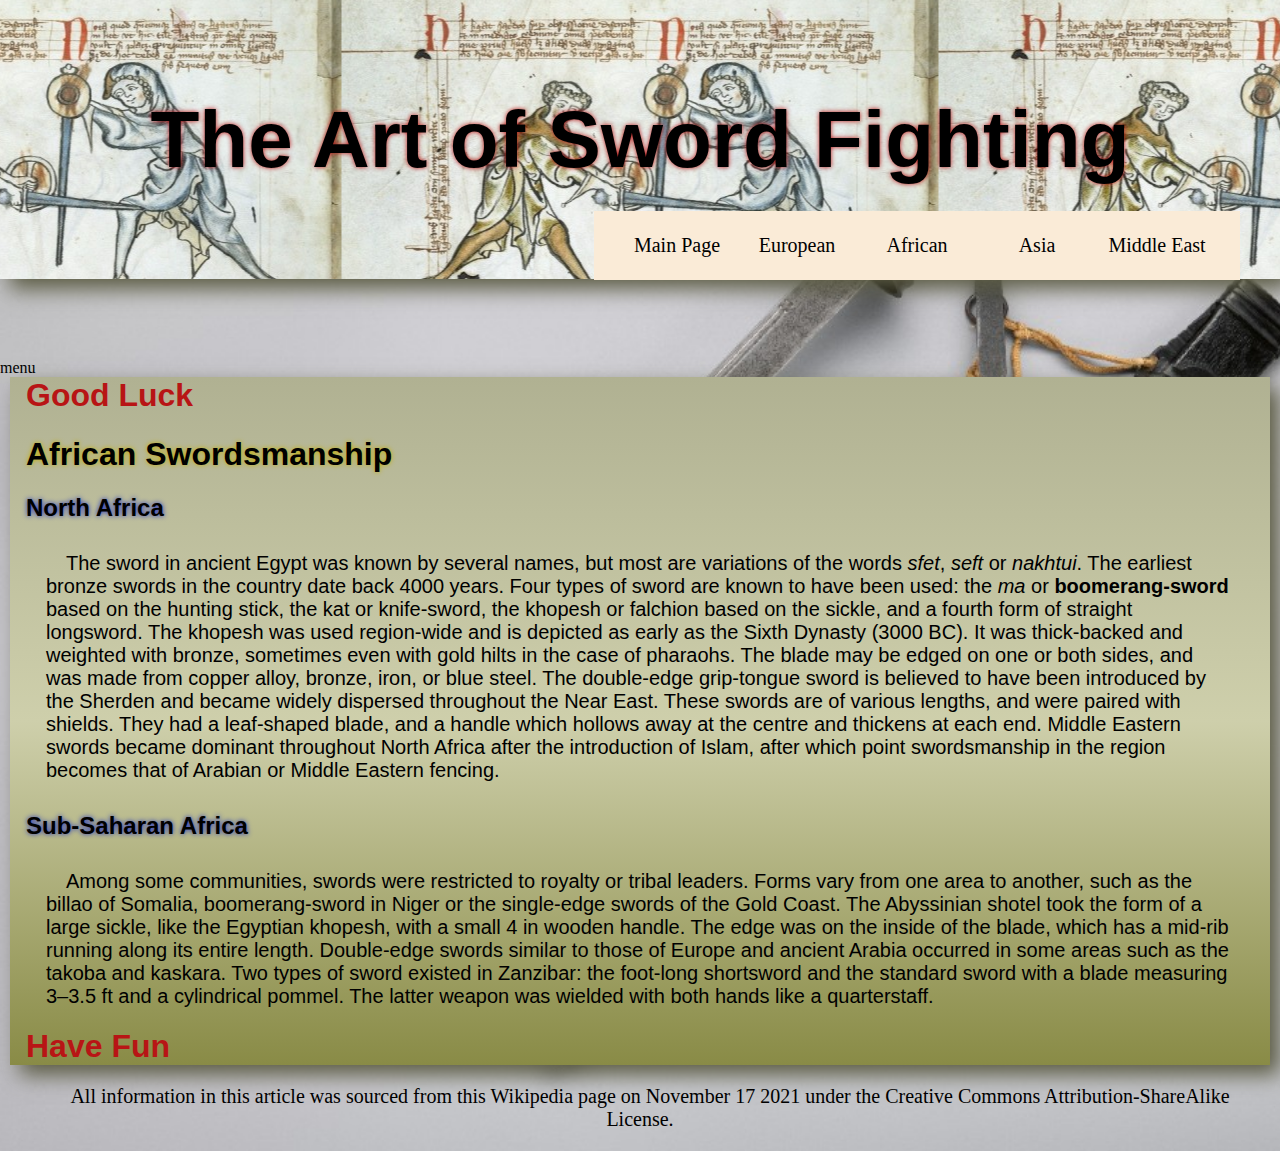
==== African Swordsmanship.html @ 03adceda "added main.js" ====
<!DOCTYPE html>
<html lang="en">
  <head>
    <meta charset="utf-8">
    <title>African Swordsmanship | The Art of Sword Fighting</title>
    <link rel="canonical" href="https://en.wikipedia.org/wiki/Swordsmanship#African_swordsmanship">
    <!-- CSS -->
    <link rel="stylesheet" href="main.css">
    <link rel="stylesheet" href="menu.css">
    <!-- Mobile format -->
    <meta name="viewport"content="width=device-width, initial-scale=1">
    <meta name="MobileOptimized" content="width">
    <meta name="HandheldFriendly" content="true">
  </head>
  
  <body class="home">
    <header role="banner" class="banner banner--home" id="banner" tabindex="-1">
      <h1>
        <a href="index.html">The Art of Sword Fighting</a>
      </h1>
    </header>

    <a id="nav-jump" href="#menu"><b class="hidden">Jump to the</b> menu</a>
    
    <main role="main">
      <h1>African Swordsmanship</h1>
      <section id="north-africa">
        <h2>North Africa</h2>
        <p>The sword in <a href="https://en.wikipedia.org/wiki/Ancient_Egypt">ancient Egypt</a> was known by several names, but most are variations of the words <em>sfet</em>, <em>seft</em> or <em>nakhtui</em>. The earliest bronze swords in the country date back 4000 years. Four types of sword are known to have been used: the <em>ma</em> or <strong>boomerang-sword</strong> based on the hunting stick, the kat or knife-sword, the khopesh or falchion based on the sickle, and a fourth form of straight longsword. The khopesh was used region-wide and is depicted as early as the Sixth Dynasty (3000 BC). It was thick-backed and weighted with bronze, sometimes even with gold hilts in the case of pharaohs. The blade may be edged on one or both sides, and was made from copper alloy, bronze, iron, or blue steel. The double-edge grip-tongue sword is believed to have been introduced by the Sherden and became widely dispersed throughout the Near East. These swords are of various lengths, and were paired with shields. They had a leaf-shaped blade, and a handle which hollows away at the centre and thickens at each end. Middle Eastern swords became dominant throughout North Africa after the introduction of Islam, after which point swordsmanship in the region becomes that of Arabian or Middle Eastern fencing.</p>
      </section>
      
      <section id="sub-saharan-africa">
        <h2>Sub-Saharan Africa</h2>
        <p>Among some communities, swords were restricted to royalty or tribal leaders. Forms vary from one area to another, such as the billao of Somalia, boomerang-sword in Niger or the single-edge swords of the Gold Coast. The Abyssinian shotel took the form of a large sickle, like the Egyptian khopesh, with a small 4 <abbr aria-label="inch">in</abbr> wooden handle. The edge was on the inside of the blade, which has a mid-rib running along its entire length. Double-edge swords similar to those of Europe and ancient Arabia occurred in some areas such as the takoba and kaskara. Two types of sword existed in Zanzibar: the foot-long shortsword and the standard sword with a blade measuring 3–3.5 <abbr aria-label="feet">ft</abbr> and a cylindrical pommel. The latter weapon was wielded with both hands like a quarterstaff.</p>
      </section>
    </main>
    
    <nav id="menu" tabindex="1" role="navigation">
      <h1 class="hidden">Sword Fighting by Region</h1>
      <ul>
        <li>
          <a href="index.html"><b class="hidden">Return to </b>Main Page</a>
        </li>
        <li>
          <a href="European Swordsmanship.html">European<b class="hidden"> Swordsmanship</b></a>
        </li>
        <li>
          <a href="African Swordsmanship.html">African<b class="hidden"> Swordsmanship</b></a>
        </li>
        <li>
          <a href="Asia.html">Asia</a>
        </li>
        <li>
          <a href="Middle East.html">Middle East</a>
        </li>
      </ul>
    </nav>
    
    <footer role="contentinfo">
      <p id="copyright">All information in this article was sourced from <a href="https://en.wikipedia.org/wiki/Swordsmanship">this</a> Wikipedia page on <time datetime="2021-11-17">November 17 2021</time> under the <a href="//en.wikipedia.org/wiki/Wikipedia:Text_of_Creative_Commons_Attribution-ShareAlike_3.0_Unported_License">Creative Commons Attribution-ShareAlike License</a>.</p>
    </footer>

    <script src="js/main.js" async></script>
  </body>
</html>
---- main.css ----
#banner {
        font-weight: bold;
        font-family: 'Trebuchet MS', 'Lucida Sans Unicode', 'Lucida Grande', 'Lucida Sans', Arial, sans-serif;
        font-size: 2.5em;
        text-align: center;
        text-shadow: 0px 0px 5px #b81515;
        min-height: 3em;
        max-width: 100%;
        padding: 1em;
        margin: 0 0 2em;
        background-image: url(http://thefnanswer.github.io/images/Ms-I33-fol-04v.jpg);
        background-position-y: -56px;
        background-position-x: center;
}

main h1 {
        text-shadow: 0px 0px 5px #c2ae00;
}

main h2 {
        text-shadow: 0px 0px 5px #1728c0;
}

body {
     margin: 0;
     padding: 0;
     background-image: url(http://thefnanswer.github.io/images/Saber-with-Scabbard-and-Belt-Hook.jpg);
     background-repeat: no-repeat;
     background-size: cover;
}

main {
     font-family: 'Franklin Gothic Medium', 'Arial Narrow', Arial, sans-serif;
     text-align: left;
     box-sizing: border-box;
     margin: 0 auto;
     padding: 0 1em;
     display: block;
     max-width: 1260px;
     background: #cecfab;
     background: -moz-linear-gradient(top, #b0b192 0%, #cecfab 50%, #898B46 100%);
     background: -webkit-linear-gradient(top, #b0b192 0%, #cecfab 50%, #898B46 100%);
     background: linear-gradient(to bottom, #b0b192 0%, #cecfab 50%, #898B46 100%);
}

p {
  text-indent: 1em;
  padding: 10px;
  margin: 10px;;
}

nav, 
footer,
li,
a {
  text-align: center;
  text-decoration: none;
  list-style: none;
  color: #000000;
}

#menu h1 {
        text-shadow: 5px 5px 2px #918e8e;
}

#gladius {
         float: left;
         width: 155px;
         height: 171px;
         padding: 10px;
         margin: 10px;
}

details summary {
                 list-style: none;
}

p,
#menu {
      font-size: 20px;
}

main,
#banner {
        box-shadow: 10px 10px 20px #5c5c45;
}
 
nav,
main,
#banner {
        color: #000000;
}

main::before {
             content: "Good Luck";
             color: #b81515;
             font-weight: bold;
             font-size: 2em;
}

main::after {
            content: "Have Fun";
            color: #b81515;
            font-weight: bold;
            font-size: 2em;
}

@media print {
   body {
      font-size: 14pt;           
   }
}

nav ul a {
   transition-property: color rgb(185, 14, 14);
   transition-duration: 2s;
   transition-timing-function: linear;
   transition-delay: .5s;
}
---- menu.css ----
#menu ul {
         display: inline-flex;
         border: 0;
}

#menu {
      background: antiquewhite;
      display: block;
      margin: 50px auto 50px;
      padding: 10px;
      box-sizing: border-box;
      border: solid;
      border-color: antiquewhite;
      position: absolute;
      top: 161px;
      right: 50%;
      margin-right: -30em;
      margin-bottom: 1em;
}

#menu ul,
#menu h1 {
         padding: 5px;
         margin: 5px;
}

#menu li {
         width: 6em;
}

.hidden {
      position: absolute;
      height: 1px;
      width: 1px;
      overflow: hidden;
}
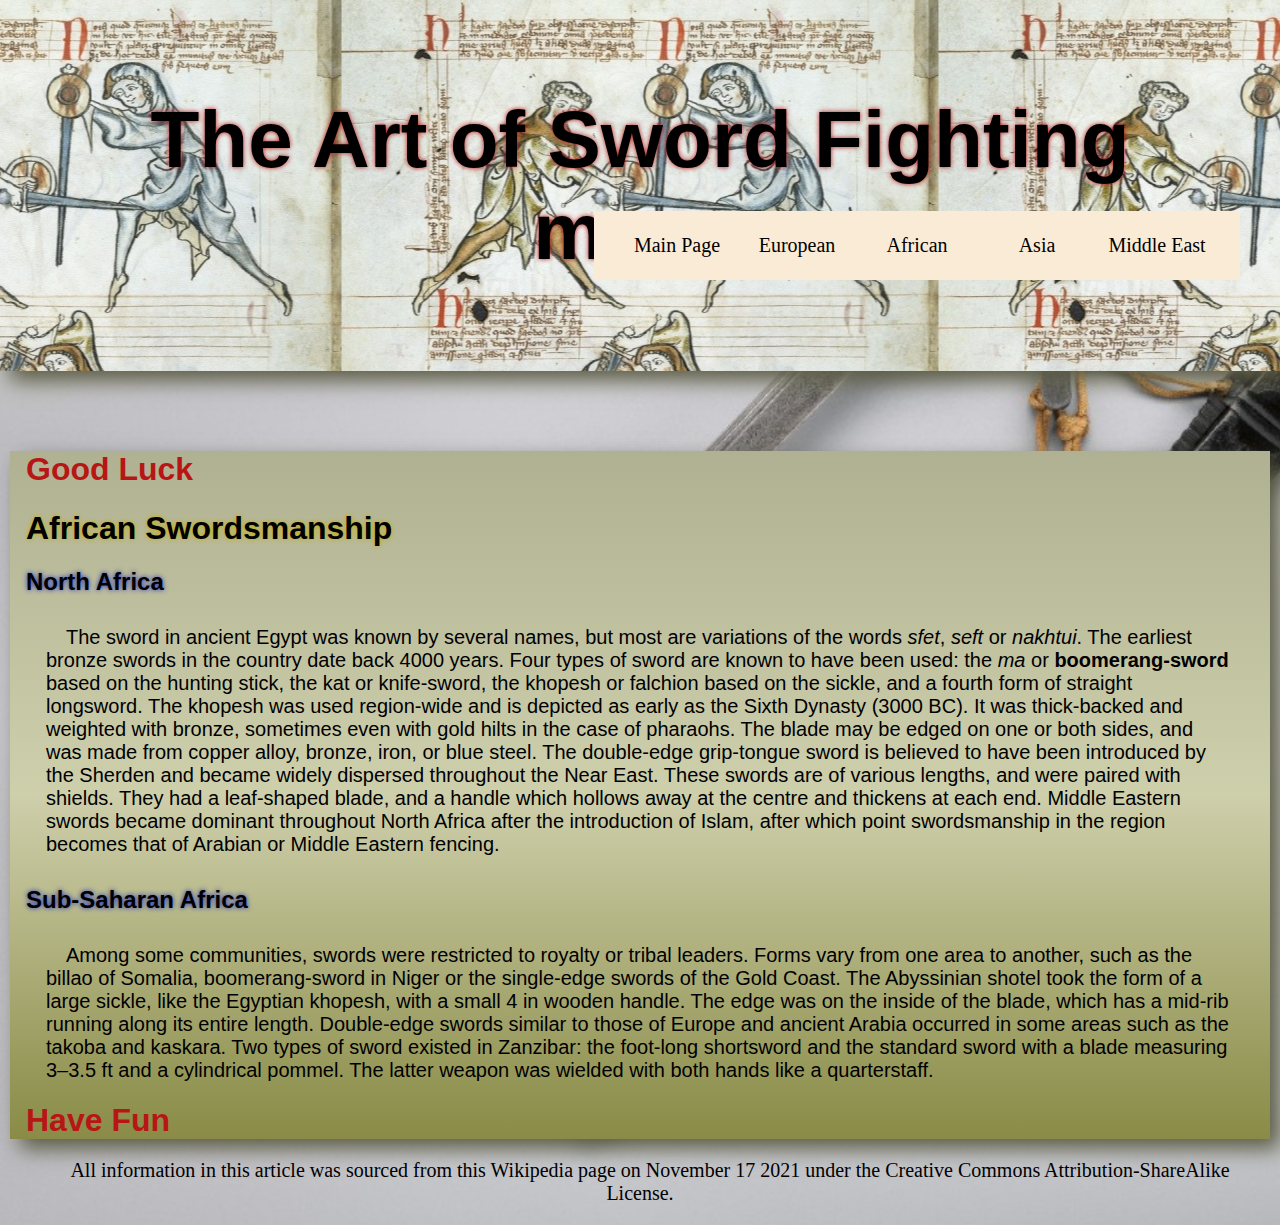
==== commit ee63b1f3: "updated HTML" ====
--- a/African Swordsmanship.html
+++ b/African Swordsmanship.html
@@ -17,11 +17,11 @@
     <header role="banner" class="banner banner--home" id="banner" tabindex="-1">
       <h1>
         <a href="index.html">The Art of Sword Fighting</a>
+        <a id="nav-jump" href="#menu">
+          <b class="hidden">Jump to the</b> menu</a>
       </h1>
     </header>
 
-    <a id="nav-jump" href="#menu"><b class="hidden">Jump to the</b> menu</a>
-    
     <main role="main">
       <h1>African Swordsmanship</h1>
       <section id="north-africa">
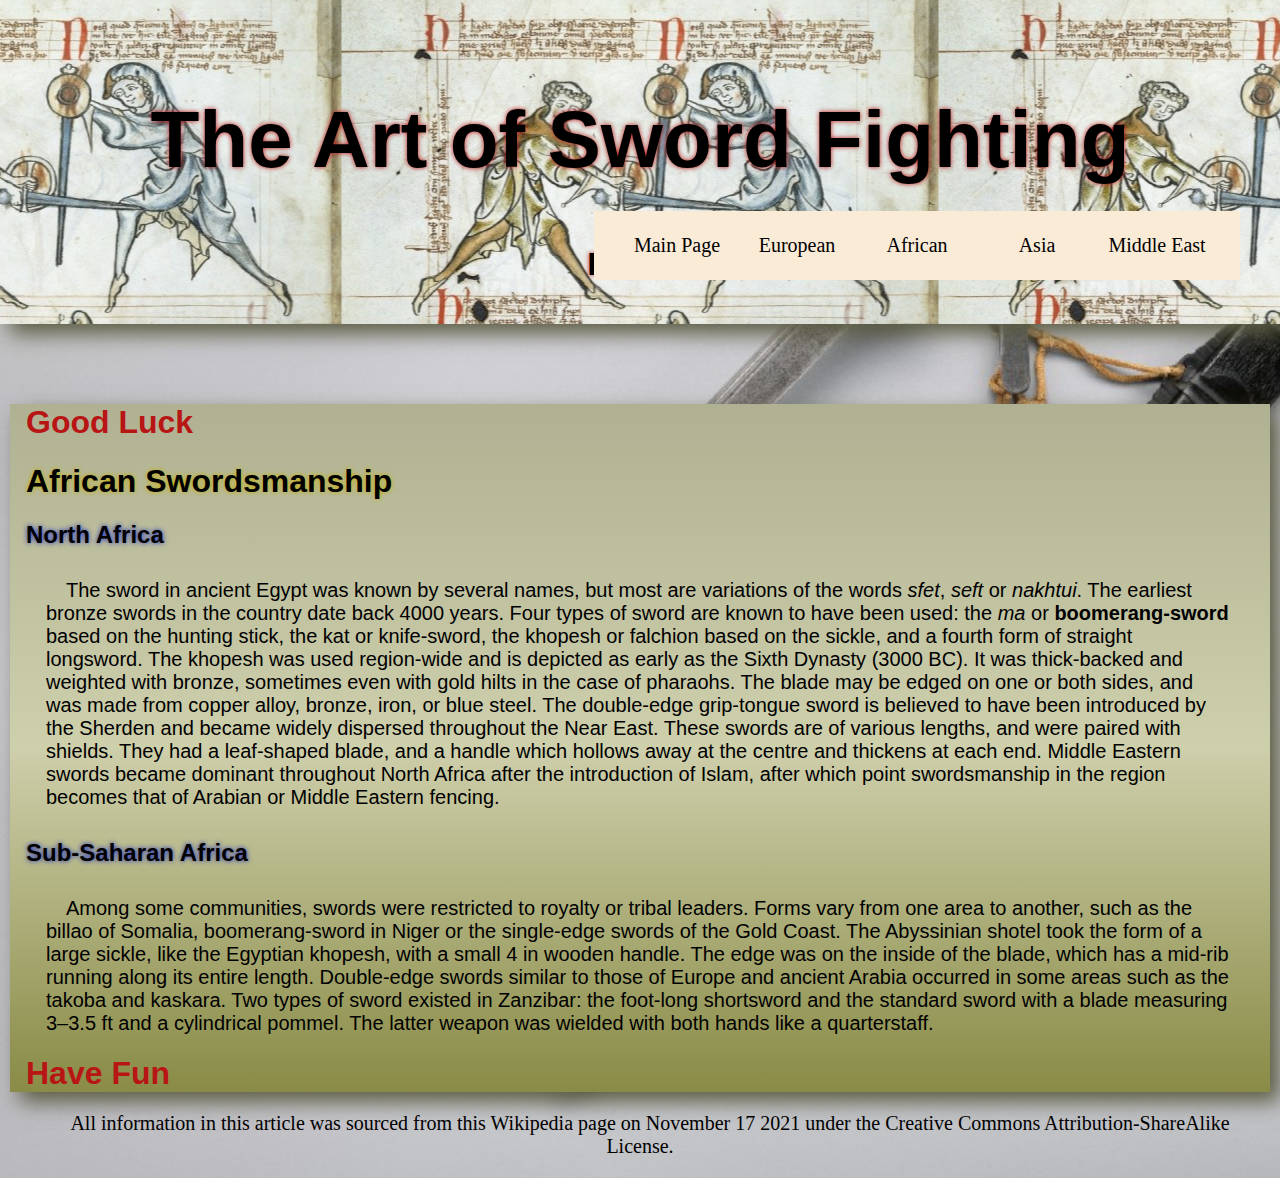
==== commit 67dabcfe: "updated HTML" ====
--- a/African Swordsmanship.html
+++ b/African Swordsmanship.html
@@ -17,9 +17,8 @@
     <header role="banner" class="banner banner--home" id="banner" tabindex="-1">
       <h1>
         <a href="index.html">The Art of Sword Fighting</a>
-        <a id="nav-jump" href="#menu">
-          <b class="hidden">Jump to the</b> menu</a>
       </h1>
+      <a id="nav-jump" href="#menu"><b class="hidden">Jump to the</b> menu</a>
     </header>
 
     <main role="main">
